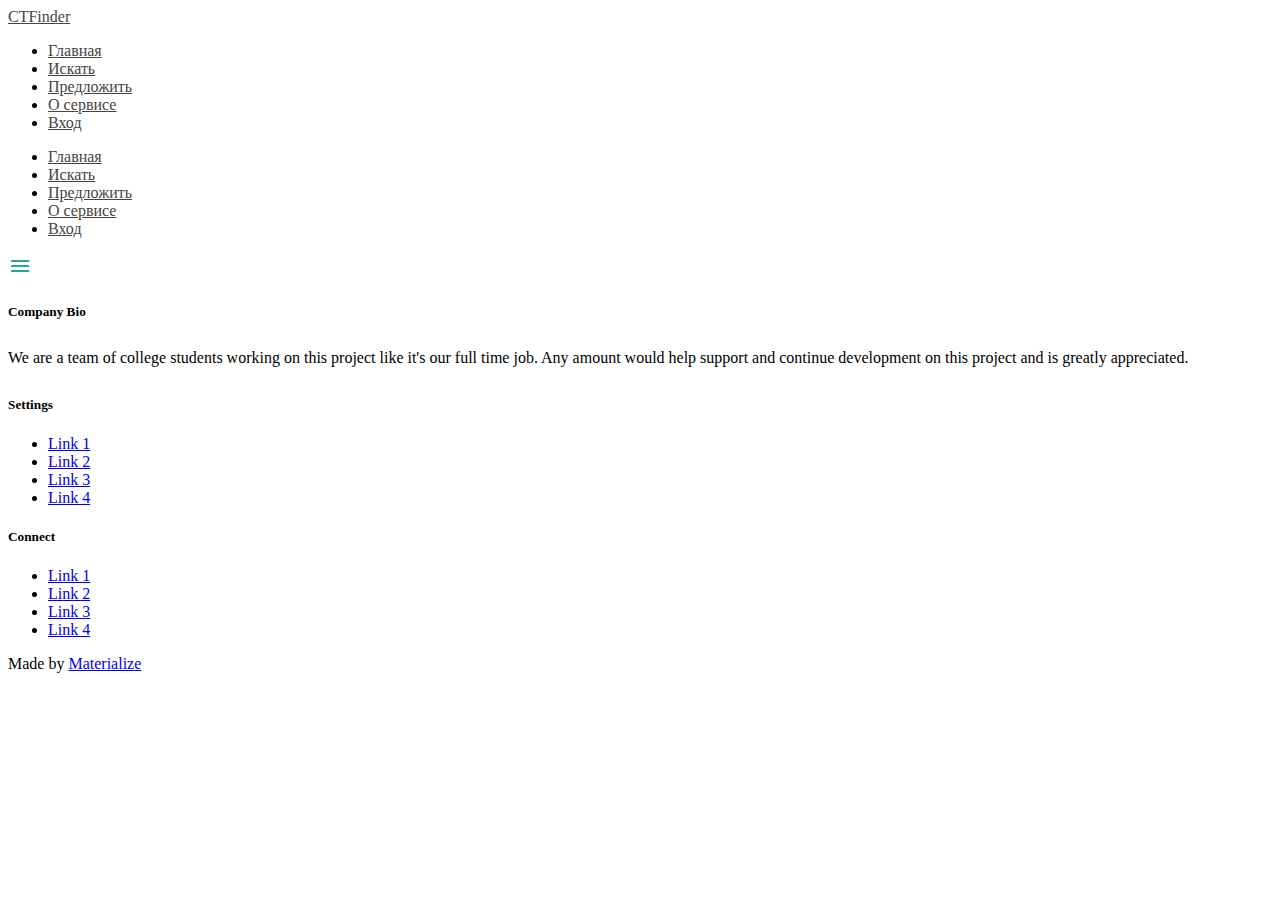
==== src/main/webapp/index.html @ 611f76f4 "fix slider" ====
<!DOCTYPE html>
<html>
<head>
<meta http-equiv="Content-Type" content="text/html; charset=UTF-8" />
<!--Let browser know website is optimized for mobile-->
<meta name="viewport" content="width=device-width, initial-scale=1.0" />

<title>CTFinder</title>

<!--Import Google Icon Font-->
<link href="https://fonts.googleapis.com/icon?family=Material+Icons"
	rel="stylesheet">
<!--Import materialize.css-->
<link type="text/css" rel="stylesheet" href="css/materialize.min.css"
	media="screen,projection" />
<link href="css/style.css" type="text/css" rel="stylesheet"
	media="screen,projection" />
</head>

<body>
	<div class="preloader-wrapper big active">
		<div class="spinner-layer spinner-green-only">
			<div class="circle-clipper left">
				<div class="circle"></div>
			</div>
			<div class="gap-patch">
				<div class="circle"></div>
			</div>
			<div class="circle-clipper right">
				<div class="circle"></div>
			</div>
		</div>
	</div>
	<nav class="white" role="navigation">
		<div class="nav-wrapper container">
			<a id="logo-container" href="#" class="brand-logo">CTFinder</a>
			<ul class="right hide-on-med-and-down">
				<li><a href="#home">Главная</a></li>
				<li><a href="#">Искать</a></li>
				<li><a href="#">Предложить</a></li>
				<li><a href="#about">О сервисе</a></li>
				<li><a href="#auth">Вход</a></li>
			</ul>

			<ul id="nav-mobile" class="side-nav">
				<li><a href="#home">Главная</a></li>
				<li><a href="#">Искать</a></li>
				<li><a href="#">Предложить</a></li>
				<li><a href="#about">О сервисе</a></li>
				<li><a href="#auth">Вход</a></li>
			</ul>
			<a href="#" data-activates="nav-mobile" class="button-collapse"><i
				class="material-icons">menu</i></a>
		</div>
	</nav>

	<section id="home" src="pages/home.htm"></section>
	<section id="auth" src="pages/auth.htm"></section>
	<section id="about" src="pages/about.htm"></section>

	<footer class="page-footer teal">
		<div class="container">
			<div class="row">
				<div class="col l6 s12">
					<h5 class="white-text">Company Bio</h5>
					<p class="grey-text text-lighten-4">We are a team of college
						students working on this project like it's our full time job. Any
						amount would help support and continue development on this project
						and is greatly appreciated.</p>


				</div>
				<div class="col l3 s12">
					<h5 class="white-text">Settings</h5>
					<ul>
						<li><a class="white-text" href="#!">Link 1</a></li>
						<li><a class="white-text" href="#!">Link 2</a></li>
						<li><a class="white-text" href="#!">Link 3</a></li>
						<li><a class="white-text" href="#!">Link 4</a></li>
					</ul>
				</div>
				<div class="col l3 s12">
					<h5 class="white-text">Connect</h5>
					<ul>
						<li><a class="white-text" href="#!">Link 1</a></li>
						<li><a class="white-text" href="#!">Link 2</a></li>
						<li><a class="white-text" href="#!">Link 3</a></li>
						<li><a class="white-text" href="#!">Link 4</a></li>
					</ul>
				</div>
			</div>
		</div>
		<div class="footer-copyright">
			<div class="container">
				Made by <a class="brown-text text-lighten-3"
					href="http://materializecss.com">Materialize</a>
			</div>
		</div>
	</footer>

	<!--Import jQuery before materialize.js-->
	<script type="text/javascript" src="js/jquery-3.3.1.min.js"></script>
	<script type="text/javascript" src="js/jquery-hashchange.js"></script>
	<script type="text/javascript" src="js/materialize.min.js"></script>
	<script type="text/javascript" src="js/hogan-3.0.2.min.js"></script>
	<script type="text/javascript" src="js/app.js"></script>
	<script src="js/init.js"></script>
</body>
</html>
---- src/main/webapp/css/style.css ----
/* Custom Stylesheet */
/**
 * Use this file to override Materialize files so you can update
 * the core Materialize files in the future
 *
 * Made By MaterializeCSS.com
 */

nav ul a,
nav .brand-logo {
  color: #444;
}

p {
  line-height: 2rem;
}

.button-collapse {
  color: #26a69a;
}

.parallax-container {
  min-height: 380px;
  line-height: 0;
  height: auto;
  color: rgba(0,0,0,.9);
}
  .parallax-container .section {
    width: 100%;
  }

@media only screen and (max-width : 992px) {
  .parallax-container .section {
    position: absolute;
    top: 40%;
  }
  #index-banner .section {
    top: 10%;
  }
}

@media only screen and (max-width : 600px) {
  #index-banner .section {
    top: 0;
  }
}

.icon-block {
  padding: 0 15px;
}
.icon-block .material-icons {
  font-size: inherit;
}

footer.page-footer {
  margin: 0;
}


/* Custom code */

/* section visibility */
/*body > section.sect:not(.active) { display:none; }*/

section { display:none; }

.preloader-wrapper { display:none;position:absolute;left:50%;top:50%}
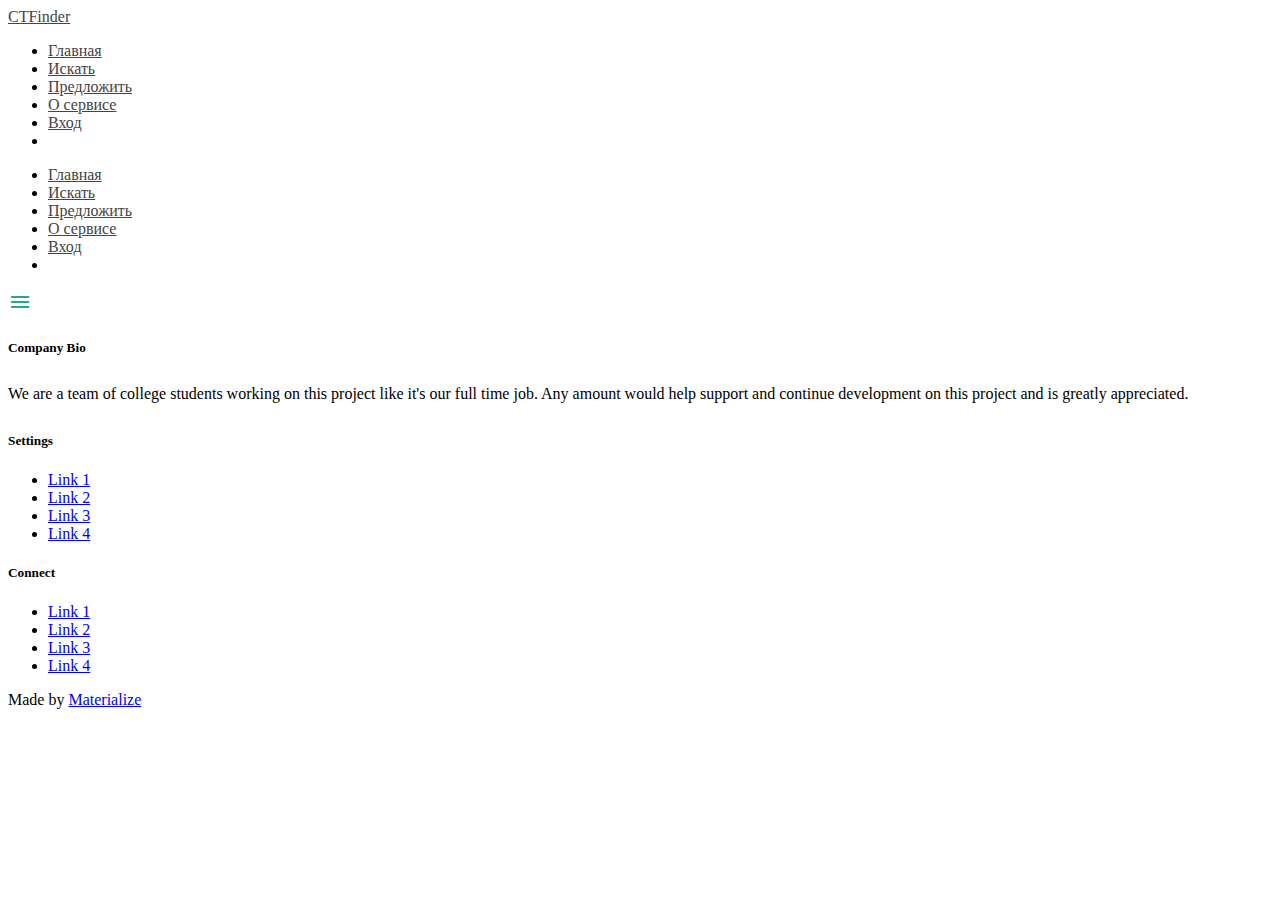
==== commit a05f6182: "signout callback" ====
--- a/src/main/webapp/index.html
+++ b/src/main/webapp/index.html
@@ -4,7 +4,8 @@
 <meta http-equiv="Content-Type" content="text/html; charset=UTF-8" />
 <!--Let browser know website is optimized for mobile-->
 <meta name="viewport" content="width=device-width, initial-scale=1.0" />
-
+<!--Set up google-signin-->
+<meta name="google-signin-client_id" content="662695077745-6ucmgmh2qtf9ltav8thhnot7i671ktgs.apps.googleusercontent.com">
 <title>CTFinder</title>
 
 <!--Import Google Icon Font-->
@@ -37,17 +38,19 @@
 			<ul class="right hide-on-med-and-down">
 				<li><a href="#home">Главная</a></li>
 				<li><a href="#">Искать</a></li>
-				<li><a href="#">Предложить</a></li>
+				<li><a href="#create">Предложить</a></li>
 				<li><a href="#about">О сервисе</a></li>
 				<li><a href="#auth">Вход</a></li>
+				<li id="g-signin2"><div class="g-signin2" data-onsuccess="onSignIn"></div></li>
 			</ul>
 
 			<ul id="nav-mobile" class="side-nav">
 				<li><a href="#home">Главная</a></li>
 				<li><a href="#">Искать</a></li>
-				<li><a href="#">Предложить</a></li>
+				<li><a href="#create">Предложить</a></li>
 				<li><a href="#about">О сервисе</a></li>
 				<li><a href="#auth">Вход</a></li>
+				<li id="g-signin2-mobile"><div class="g-signin2" data-onsuccess="onSignIn"></div></li>
 			</ul>
 			<a href="#" data-activates="nav-mobile" class="button-collapse"><i
 				class="material-icons">menu</i></a>
@@ -55,7 +58,7 @@
 	</nav>
 
 	<section id="home" src="pages/home.htm"></section>
-	<section id="auth" src="pages/auth.htm"></section>
+	<section id="create" src="pages/create.htm"></section>
 	<section id="about" src="pages/about.htm"></section>
 
 	<footer class="page-footer teal">
@@ -98,8 +101,10 @@
 		</div>
 	</footer>
 
+	<script src="js/pre-init.js"></script>
 	<!--Import jQuery before materialize.js-->
 	<script type="text/javascript" src="js/jquery-3.3.1.min.js"></script>
+	<script src="https://apis.google.com/js/platform.js?onload=init" async defer></script>
 	<script type="text/javascript" src="js/jquery-hashchange.js"></script>
 	<script type="text/javascript" src="js/materialize.min.js"></script>
 	<script type="text/javascript" src="js/hogan-3.0.2.min.js"></script>
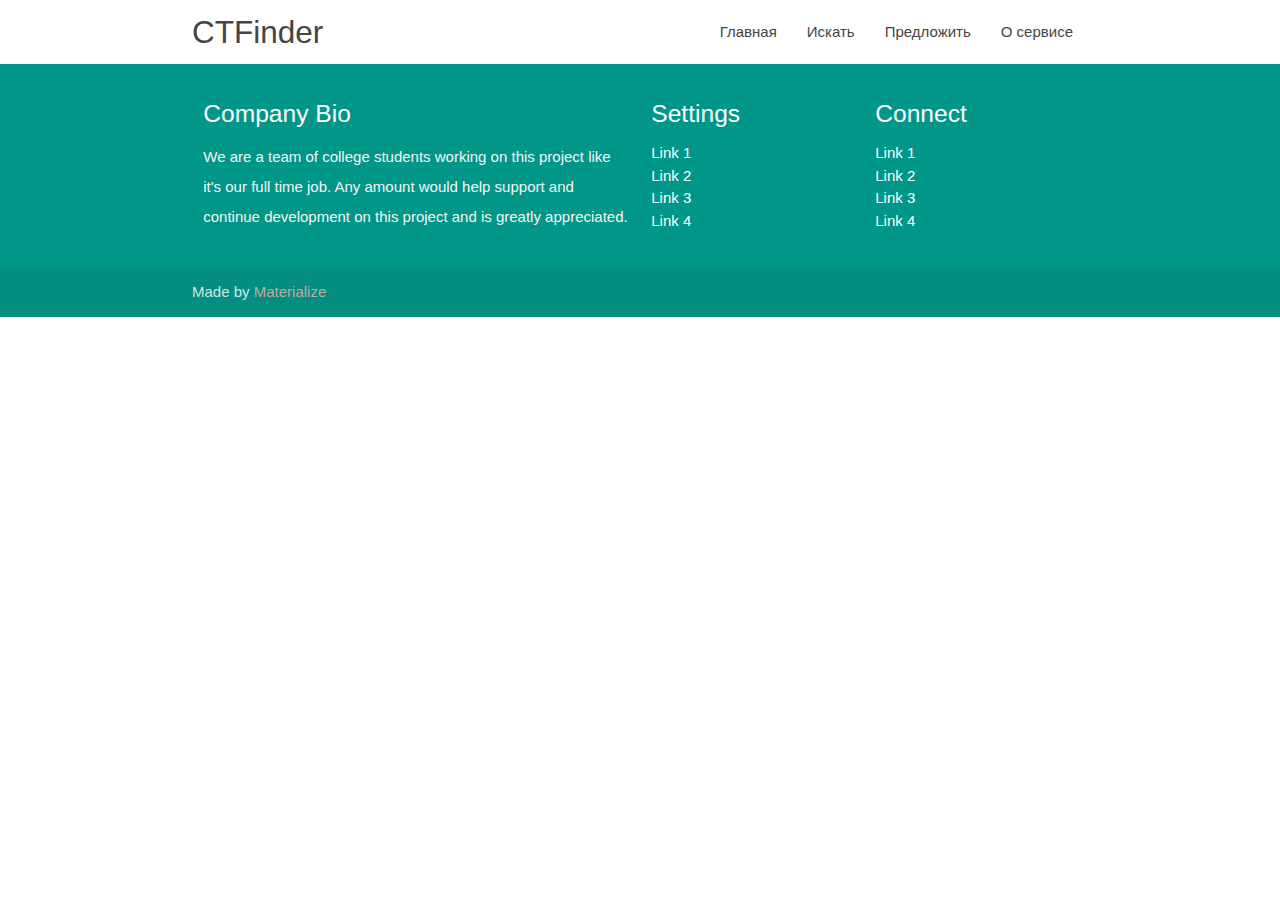
==== commit 12dc059d: "upd materialize to v1 and dev find page sidenav" ====
--- a/src/main/webapp/index.html
+++ b/src/main/webapp/index.html
@@ -14,11 +14,13 @@
 <!--Import materialize.css-->
 <link type="text/css" rel="stylesheet" href="css/materialize.min.css"
 	media="screen,projection" />
+<!--Custom styles-->
 <link href="css/style.css" type="text/css" rel="stylesheet"
 	media="screen,projection" />
 </head>
 
 <body>
+	<!--Common preloader-->
 	<div class="preloader-wrapper big active">
 		<div class="spinner-layer spinner-green-only">
 			<div class="circle-clipper left">
@@ -32,35 +34,45 @@
 			</div>
 		</div>
 	</div>
-	<nav class="white" role="navigation">
+	<!--Main menu-->
+	<nav class="white">
 		<div class="nav-wrapper container">
 			<a id="logo-container" href="#" class="brand-logo">CTFinder</a>
+			<a href="#" data-target="nav-mobile" class="sidenav-trigger button-collapse"><i class="material-icons">menu</i></a>
 			<ul class="right hide-on-med-and-down">
-				<li><a href="#home">Главная</a></li>
-				<li><a href="#">Искать</a></li>
-				<li><a href="#create">Предложить</a></li>
+				<li><a href="#home" class="">Главная</a></li>
+				<li><a href="#find">Искать</a></li>
+				<li><a href="#create" class="active">Предложить</a></li>
 				<li><a href="#about">О сервисе</a></li>
-				<li><a href="#auth">Вход</a></li>
-				<li id="g-signin2"><div class="g-signin2" data-onsuccess="onSignIn"></div></li>
 			</ul>
-
-			<ul id="nav-mobile" class="side-nav">
-				<li><a href="#home">Главная</a></li>
-				<li><a href="#">Искать</a></li>
-				<li><a href="#create">Предложить</a></li>
-				<li><a href="#about">О сервисе</a></li>
-				<li><a href="#auth">Вход</a></li>
-				<li id="g-signin2-mobile"><div class="g-signin2" data-onsuccess="onSignIn"></div></li>
-			</ul>
-			<a href="#" data-activates="nav-mobile" class="button-collapse"><i
-				class="material-icons">menu</i></a>
 		</div>
 	</nav>
-
+	<!--Main menu mobile-->
+	<ul id="nav-mobile" class="sidenav">
+		<li><a href="#home" class="">Главная</a></li>
+		<li><a href="#find">Искать</a></li>
+		<li><a href="#create" class="active">Предложить</a></li>
+		<li><a href="#about">О сервисе</a></li>
+	</ul>
+	<!--Google sign-in button-->
+	<div id="g-signin2"><div class="g-signin2" data-onsuccess="onSignIn"></div></div>
+	<!--Google sign-out dropdown-->
+	<div id="signout" class="dropdown-tyaa" style="float: right;">
+		<img id="userpicture" src="img/hourglass.jpeg" alt="Authentication..." width="100" height="50">
+		<div class="dropdown-content-tyaa">
+			<div id="username"></div>
+			<div id="useremail"></div>
+			<div>
+				<a href="#home" onclick="signOut();">Выход</a>
+			</div>
+		</div>
+	</div>
+	<!--Sections for pages-->
 	<section id="home" src="pages/home.htm"></section>
+	<section id="find" src="pages/find.htm"></section>
 	<section id="create" src="pages/create.htm"></section>
 	<section id="about" src="pages/about.htm"></section>
-
+	<!--Footer-->
 	<footer class="page-footer teal">
 		<div class="container">
 			<div class="row">
@@ -70,8 +82,6 @@
 						students working on this project like it's our full time job. Any
 						amount would help support and continue development on this project
 						and is greatly appreciated.</p>
-
-
 				</div>
 				<div class="col l3 s12">
 					<h5 class="white-text">Settings</h5>
@@ -100,7 +110,7 @@
 			</div>
 		</div>
 	</footer>
-
+	<!--Common javascript-->
 	<script src="js/pre-init.js"></script>
 	<!--Import jQuery before materialize.js-->
 	<script type="text/javascript" src="js/jquery-3.3.1.min.js"></script>
--- a/src/main/webapp/css/style.css
+++ b/src/main/webapp/css/style.css
@@ -27,6 +27,11 @@
 }
   .parallax-container .section {
     width: 100%;
+  }
+  
+  .parallax img {
+  
+  	opacity: 0.5 !important;
   }
 
 @media only screen and (max-width : 992px) {
@@ -59,9 +64,102 @@
 
 /* Custom code */
 
+/* Text shadow */
+
+.glow {
+  text-shadow: 
+    1px 0px 1px #ccc, 0px 1px 1px #eee, 
+    2px 1px 1px #ccc, 1px 2px 1px #eee,
+    3px 2px 1px #ccc, 2px 3px 1px #eee,
+    4px 3px 1px #ccc, 3px 4px 1px #eee,
+    5px 4px 1px #ccc, 4px 5px 1px #eee,
+    6px 5px 1px #ccc, 5px 6px 1px #eee,
+    7px 6px 1px #ccc;
+}
+
 /* section visibility */
 /*body > section.sect:not(.active) { display:none; }*/
 
 section { display:none; }
 
-.preloader-wrapper { display:none;position:absolute;left:50%;top:50%}+.preloader-wrapper { display:none;position:absolute;left:50%;top:50%}
+
+/* Navbar */
+
+/* .inset {
+  width: 48px;
+  height: 48px;
+  border-radius: 50%;
+  box-shadow:
+    inset 0 0 0 2px rgba(255,255,255,0.6), 
+    0 1px 1px rgba(0,0,0,0.1);
+  background-color: transparent !important;
+  z-index: 999;
+}
+
+.inset img {
+  border-radius: inherit;
+  width: inherit;
+  height: inherit;
+  display: block;
+  position: relative;
+  z-index: 998;
+} */
+
+/* Sign in */
+
+div#g-signin2 {
+	position: absolute !important;
+	top : 10px !important;
+	right: 10px !important;
+	display: none
+}
+
+
+/* Sign out */
+
+#signout {display:none}
+
+.dropdown-tyaa {
+    /*position: relative;
+    display: inline-block;*/
+    position: absolute !important;
+	top : 10px !important;
+	right: 10px !important;
+}
+
+.dropdown-tyaa img {
+	
+	border-radius: 50%;
+	height: 36px;
+	width: 36px;
+}
+
+.dropdown-content-tyaa {
+    display: none;
+    position: absolute !important;
+	right: 0px !important;
+    background-color: #f9f9f9;
+    min-width: 160px;
+    box-shadow: 0px 8px 16px 0px rgba(0,0,0,0.2);
+    z-index: 1;
+}
+
+.dropdown-content-tyaa > div {
+    color: black;
+    padding: 6px 8px;
+    /*text-decoration: none;*/
+    display: block;
+}
+
+.dropdown-content-tyaa a:hover {background-color: #f1f1f1}
+
+/*.dropdown-tyaa:focus .dropdown-content-tyaa {
+    display: block;
+}*/
+
+/*Flex columns height*/
+.flex {
+  display: flex;
+  flex-wrap: wrap;
+}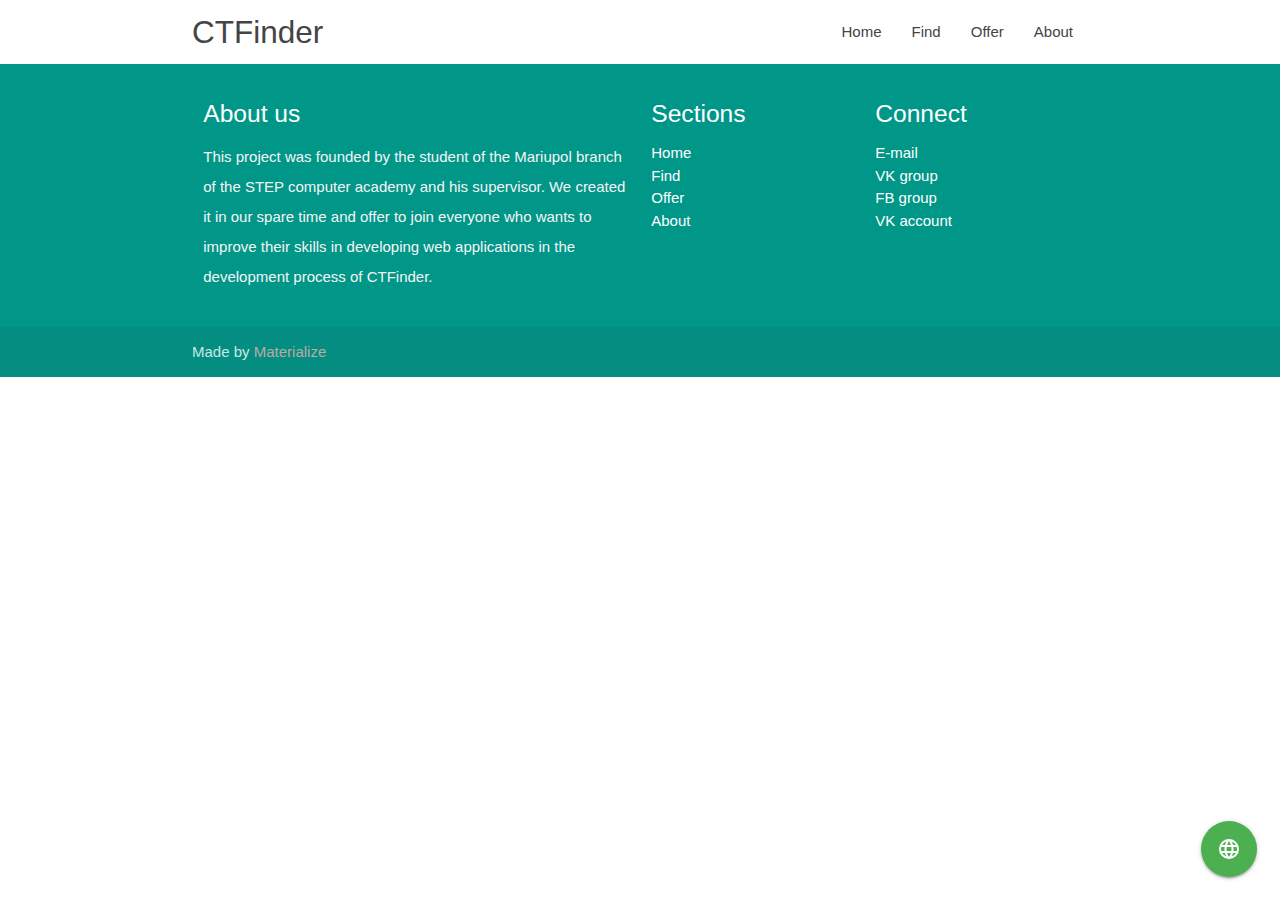
==== commit bc066873: "localization system step6 index n home page" ====
--- a/src/main/webapp/index.html
+++ b/src/main/webapp/index.html
@@ -11,8 +11,8 @@
 <!--Import Google Icon Font-->
 <link href="https://fonts.googleapis.com/icon?family=Material+Icons"
 	rel="stylesheet">
-<!--Import materialize.css-->
-<link type="text/css" rel="stylesheet" href="css/materialize.min.css"
+<!--Import materialize.css 1.0.0-rc.1-->
+<link type="text/css" rel="stylesheet" href="css/materialize.css"
 	media="screen,projection" />
 <!--Custom styles-->
 <link href="css/style.css" type="text/css" rel="stylesheet"
@@ -21,6 +21,7 @@
 
 <body>
 	<!--Common preloader-->
+	<div id="cover"></div>
 	<div class="preloader-wrapper big active">
 		<div class="spinner-layer spinner-green-only">
 			<div class="circle-clipper left">
@@ -40,19 +41,19 @@
 			<a id="logo-container" href="#" class="brand-logo">CTFinder</a>
 			<a href="#" data-target="nav-mobile" class="sidenav-trigger button-collapse"><i class="material-icons">menu</i></a>
 			<ul class="right hide-on-med-and-down">
-				<li><a href="#home" class="">Главная</a></li>
-				<li><a href="#find">Искать</a></li>
-				<li><a href="#create" class="active">Предложить</a></li>
-				<li><a href="#about">О сервисе</a></li>
+				<li><a href="#home" class="active">Home</a></li>
+				<li><a href="#find">Find</a></li>
+				<li><a href="#create" class="">Offer</a></li>
+				<li><a href="#about">About</a></li>
 			</ul>
 		</div>
 	</nav>
 	<!--Main menu mobile-->
 	<ul id="nav-mobile" class="sidenav">
-		<li><a href="#home" class="">Главная</a></li>
-		<li><a href="#find">Искать</a></li>
-		<li><a href="#create" class="active">Предложить</a></li>
-		<li><a href="#about">О сервисе</a></li>
+		<li><a href="#home" class="active">Home</a></li>
+		<li><a href="#find">Find</a></li>
+		<li><a href="#create" class="">Offer</a></li>
+		<li><a href="#about">About</a></li>
 	</ul>
 	<!--Google sign-in button-->
 	<div id="g-signin2"><div class="g-signin2" data-onsuccess="onSignIn"></div></div>
@@ -67,38 +68,45 @@
 			</div>
 		</div>
 	</div>
+	<!-- Select language dropdown-->
+	<div id="lang-selector" class="fixed-action-btn">
+		<a class="btn-floating btn-large green">
+			<i class="large material-icons">language</i>
+		</a>
+		<ul>
+			<!-- <li><a data-lang="en" class="btn-floating active">EN</a></li>
+			<li><a data-lang="ru" class="btn-floating">RU</a></li> -->
+		</ul>
+	</div>
 	<!--Sections for pages-->
-	<section id="home" src="pages/home.htm"></section>
-	<section id="find" src="pages/find.htm"></section>
-	<section id="create" src="pages/create.htm"></section>
-	<section id="about" src="pages/about.htm"></section>
+	<section id="home" src="/auth?action=navigate&page=home"></section>
+	<section id="find" src="/auth?action=navigate&page=find"></section>
+	<section id="create" src="/auth?action=navigate&page=create"></section>
+	<section id="about" src="/auth?action=navigate&page=about"></section>
 	<!--Footer-->
 	<footer class="page-footer teal">
 		<div class="container">
 			<div class="row">
-				<div class="col l6 s12">
-					<h5 class="white-text">Company Bio</h5>
-					<p class="grey-text text-lighten-4">We are a team of college
-						students working on this project like it's our full time job. Any
-						amount would help support and continue development on this project
-						and is greatly appreciated.</p>
+				<div id="footer-about-us" class="col l6 s12">
+					<h5 class="white-text">About us</h5>
+					<p class="grey-text text-lighten-4">This project was founded by the student of the Mariupol branch of the STEP computer academy and his supervisor. We created it in our spare time and offer to join everyone who wants to improve their skills in developing web applications in the development process of CTFinder.</p>
 				</div>
-				<div class="col l3 s12">
-					<h5 class="white-text">Settings</h5>
+				<div id="footer-navbar" class="col l3 s12">
+					<h5 class="white-text">Sections</h5>
 					<ul>
-						<li><a class="white-text" href="#!">Link 1</a></li>
-						<li><a class="white-text" href="#!">Link 2</a></li>
-						<li><a class="white-text" href="#!">Link 3</a></li>
-						<li><a class="white-text" href="#!">Link 4</a></li>
+						<li><a class="white-text" href="#home">Home</a></li>
+						<li><a class="white-text" href="#find">Find</a></li>
+						<li><a class="white-text" href="#create">Offer</a></li>
+						<li><a class="white-text" href="#about">About</a></li>
 					</ul>
 				</div>
 				<div class="col l3 s12">
 					<h5 class="white-text">Connect</h5>
 					<ul>
-						<li><a class="white-text" href="#!">Link 1</a></li>
-						<li><a class="white-text" href="#!">Link 2</a></li>
-						<li><a class="white-text" href="#!">Link 3</a></li>
-						<li><a class="white-text" href="#!">Link 4</a></li>
+						<li><a class="white-text" href="#!">E-mail</a></li>
+						<li><a class="white-text" href="#!">VK group</a></li>
+						<li><a class="white-text" href="#!">FB group</a></li>
+						<li><a class="white-text" href="#!">VK account</a></li>
 					</ul>
 				</div>
 			</div>
@@ -114,11 +122,15 @@
 	<script src="js/pre-init.js"></script>
 	<!--Import jQuery before materialize.js-->
 	<script type="text/javascript" src="js/jquery-3.3.1.min.js"></script>
+	<!-- <script src="js/lang-init.js"></script> -->
+	<script type="text/javascript" src="js/jquery.validate.min.js"></script>
 	<script src="https://apis.google.com/js/platform.js?onload=init" async defer></script>
 	<script type="text/javascript" src="js/jquery-hashchange.js"></script>
-	<script type="text/javascript" src="js/materialize.min.js"></script>
+	<!-- materialize.min.js 1.0.0-rc.1 -->
+	<script type="text/javascript" src="js/materialize.js"></script>
 	<script type="text/javascript" src="js/hogan-3.0.2.min.js"></script>
 	<script type="text/javascript" src="js/app.js"></script>
+	<script type="text/javascript" src="js/ImageTools.js"></script>
 	<script src="js/init.js"></script>
 </body>
 </html>--- a/src/main/webapp/css/style.css
+++ b/src/main/webapp/css/style.css
@@ -82,7 +82,10 @@
 
 section { display:none; }
 
-.preloader-wrapper { display:none;position:absolute;left:50%;top:50%}
+/* preloader */
+
+#cover { display:none; position: fixed; height: 100%; width: 100%; top:0; left: 0; background: #003300; z-index:9998; opacity: .1}
+.preloader-wrapper { display:none; position:absolute; left:50%; top:50%; z-index:9999;}
 
 /* Navbar */
 
@@ -162,4 +165,75 @@
 .flex {
   display: flex;
   flex-wrap: wrap;
-}+}
+
+/* validator */
+
+/*select[required] {
+  opacity: 0;
+  display: block;
+  position: absolute;
+  height: 0;
+  border: none;
+  margin-top: -50px;
+}*/
+
+/* Forms */
+
+label {
+    width: 100%;
+}
+.input-field label {
+    font-size: 0.8rem;
+    -webkit-transform: translateY(-140%);
+    -moz-transform: translateY(-140%);
+    -ms-transform: translateY(-140%);
+    -o-transform: translateY(-140%);
+    transform: translateY(-140%);
+}
+
+/* Pointers */
+
+#pointer-down {
+	width:64px;
+	height:64px;
+	display: none;
+	margin:auto;
+}
+
+
+/* Public find offers grid */
+
+.card-image { background-color: #000000; }
+.hoverable img {opacity: 0.9;}
+.hoverable .card-title { color: #4db6ac !important; }
+.hoverable:hover img {opacity: 0.5;}
+.hoverable:hover .card-title { color: #FFFFFF !important; }
+
+.details-image { background-color: #FFFFFF !important; }
+/*.card-image img { opacity: 0.7; }*/
+
+.card-title-date { font-size: 14px; }
+
+
+/* Public create offers table */
+
+tr.BlueRow {background-color:#99CCFF;}
+tr.GreenRow {background-color:#CCFFCC;}
+tr.RedRow {background-color:#FFCCCC;}
+
+#editOffer, #deleteOffer, #changeOfferState{
+	margin-bottom: 5px;
+}
+
+.selectedTableRow{
+    color: #26a69a;
+}
+
+/* Modal */
+
+.modal label {
+	pointer-events: auto !important;
+}
+
+#offer-details h3, #offer-details h4 { color: #4db6ac !important; }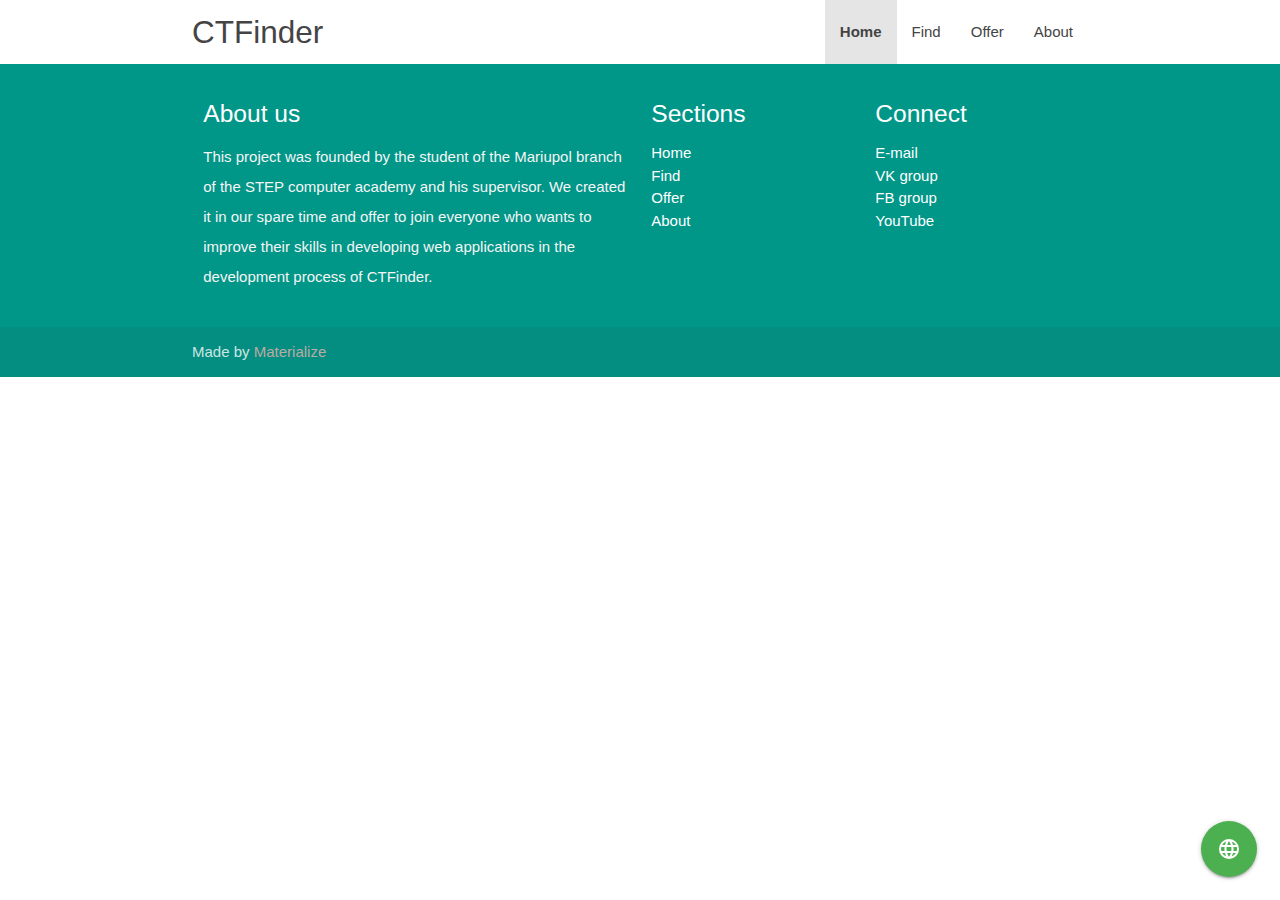
==== commit 5738a6c8: "public confirm deletion n nav tooltip" ====
--- a/src/main/webapp/index.html
+++ b/src/main/webapp/index.html
@@ -36,7 +36,7 @@
 		</div>
 	</div>
 	<!--Main menu-->
-	<nav class="white">
+	<nav class="white tooltipped" data-position="bottom" data-tooltip="Creative Task Finder">
 		<div class="nav-wrapper container">
 			<a id="logo-container" href="#" class="brand-logo">CTFinder</a>
 			<a href="#" data-target="nav-mobile" class="sidenav-trigger button-collapse"><i class="material-icons">menu</i></a>
@@ -100,13 +100,13 @@
 						<li><a class="white-text" href="#about">About</a></li>
 					</ul>
 				</div>
-				<div class="col l3 s12">
+				<div id="footer-connect" class="col l3 s12">
 					<h5 class="white-text">Connect</h5>
 					<ul>
-						<li><a class="white-text" href="#!">E-mail</a></li>
+						<li><a class="white-text" href="mailto:tyaamariupol@gmail.com">E-mail</a></li>
 						<li><a class="white-text" href="#!">VK group</a></li>
 						<li><a class="white-text" href="#!">FB group</a></li>
-						<li><a class="white-text" href="#!">VK account</a></li>
+						<li><a class="white-text" href="#!">YouTube</a></li>
 					</ul>
 				</div>
 			</div>
--- a/src/main/webapp/css/style.css
+++ b/src/main/webapp/css/style.css
@@ -1,10 +1,4 @@
-/* Custom Stylesheet */
-/**
- * Use this file to override Materialize files so you can update
- * the core Materialize files in the future
- *
- * Made By MaterializeCSS.com
- */
+/* Green theme */
 
 nav ul a,
 nav .brand-logo {
@@ -89,6 +83,11 @@
 
 /* Navbar */
 
+nav a.active, ul.sidenav a.active {
+    background-color: rgba(0, 0, 0, 0.1);
+    font-weight: bold;
+}
+
 /* .inset {
   width: 48px;
   height: 48px;
@@ -161,7 +160,32 @@
     display: block;
 }*/
 
+/* Select language FAB */
+
+#lang-selector > ul > li > a.btn-floating {
+	background-color: #FFFFFF !important;
+	color: #000000 !important;
+}
+
+#lang-selector > ul > li > a.btn-floating.active {
+	background-color: #26a69a !important;
+	color: #FFFFFF !important;
+}
+
+/*.dropdown-lang-tyaa {
+    position: absolute !important;
+	top : 100px !important;
+	right: 100px !important;
+}
+
+#select-language img {
+	
+	height: 36px !important;
+	width: 36px !important;
+}*/
+
 /*Flex columns height*/
+
 .flex {
   display: flex;
   flex-wrap: wrap;
@@ -221,6 +245,7 @@
 tr.BlueRow {background-color:#99CCFF;}
 tr.GreenRow {background-color:#CCFFCC;}
 tr.RedRow {background-color:#FFCCCC;}
+tr.GrayRow {background-color:#9E9E9E;}
 
 #editOffer, #deleteOffer, #changeOfferState{
 	margin-bottom: 5px;
@@ -236,4 +261,6 @@
 	pointer-events: auto !important;
 }
 
-#offer-details h3, #offer-details h4 { color: #4db6ac !important; }+#offer-details h3, #offer-details h4 { color: #4db6ac; }
+
+#offer-details .card-action a h4 { color: #ffab40; }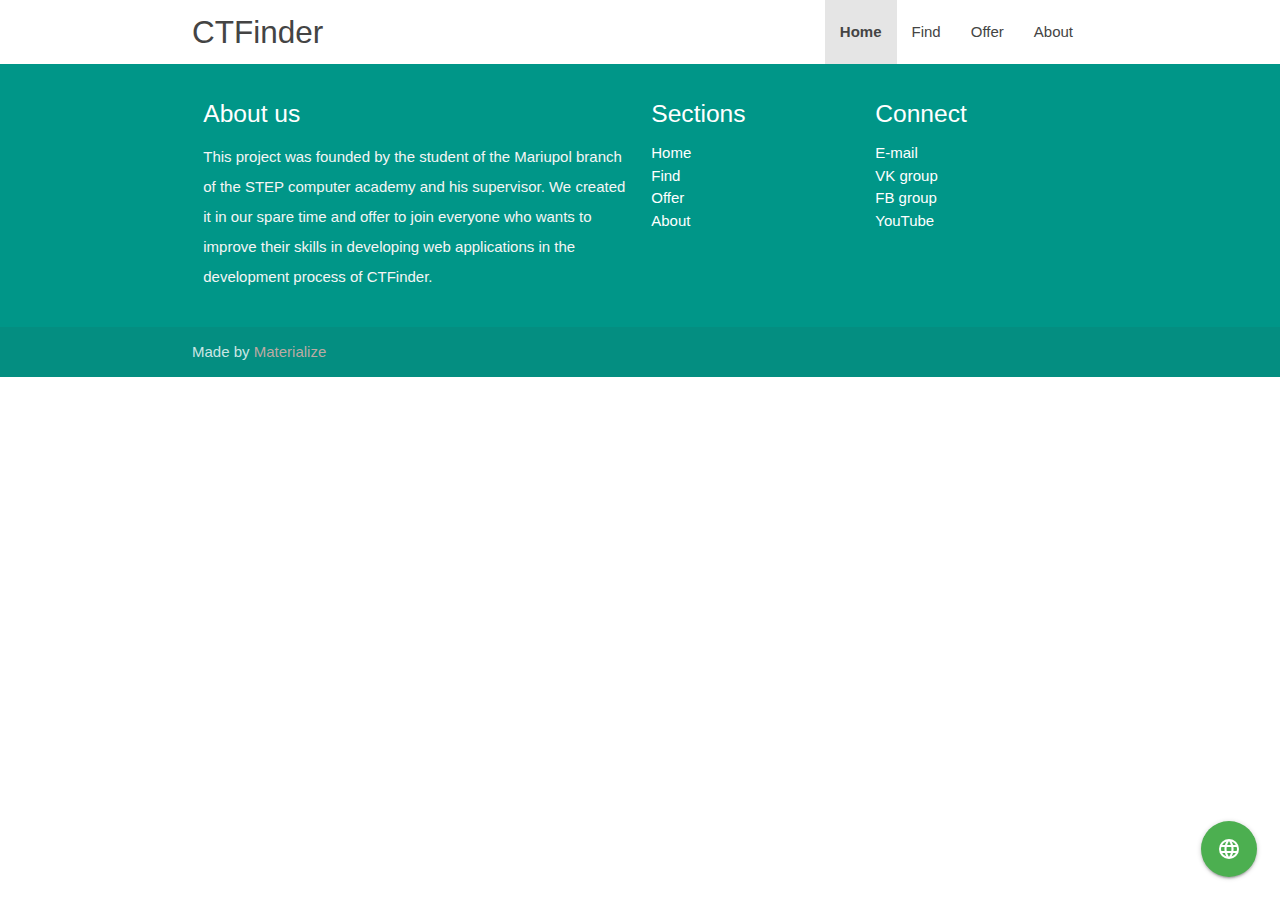
==== commit 88a403c3: "public index vk n fb links" ====
--- a/src/main/webapp/index.html
+++ b/src/main/webapp/index.html
@@ -104,9 +104,9 @@
 					<h5 class="white-text">Connect</h5>
 					<ul>
 						<li><a class="white-text" href="mailto:tyaamariupol@gmail.com">E-mail</a></li>
-						<li><a class="white-text" href="#!">VK group</a></li>
-						<li><a class="white-text" href="#!">FB group</a></li>
-						<li><a class="white-text" href="#!">YouTube</a></li>
+						<li><a class="white-text" href="https://vk.com/creativetfinder">VK group</a></li>
+						<li><a class="white-text" href="https://www.facebook.com/groups/510052379461608/">FB group</a></li>
+						<li class="disabled"><a class="white-text" href="#!">YouTube</a></li>
 					</ul>
 				</div>
 			</div>
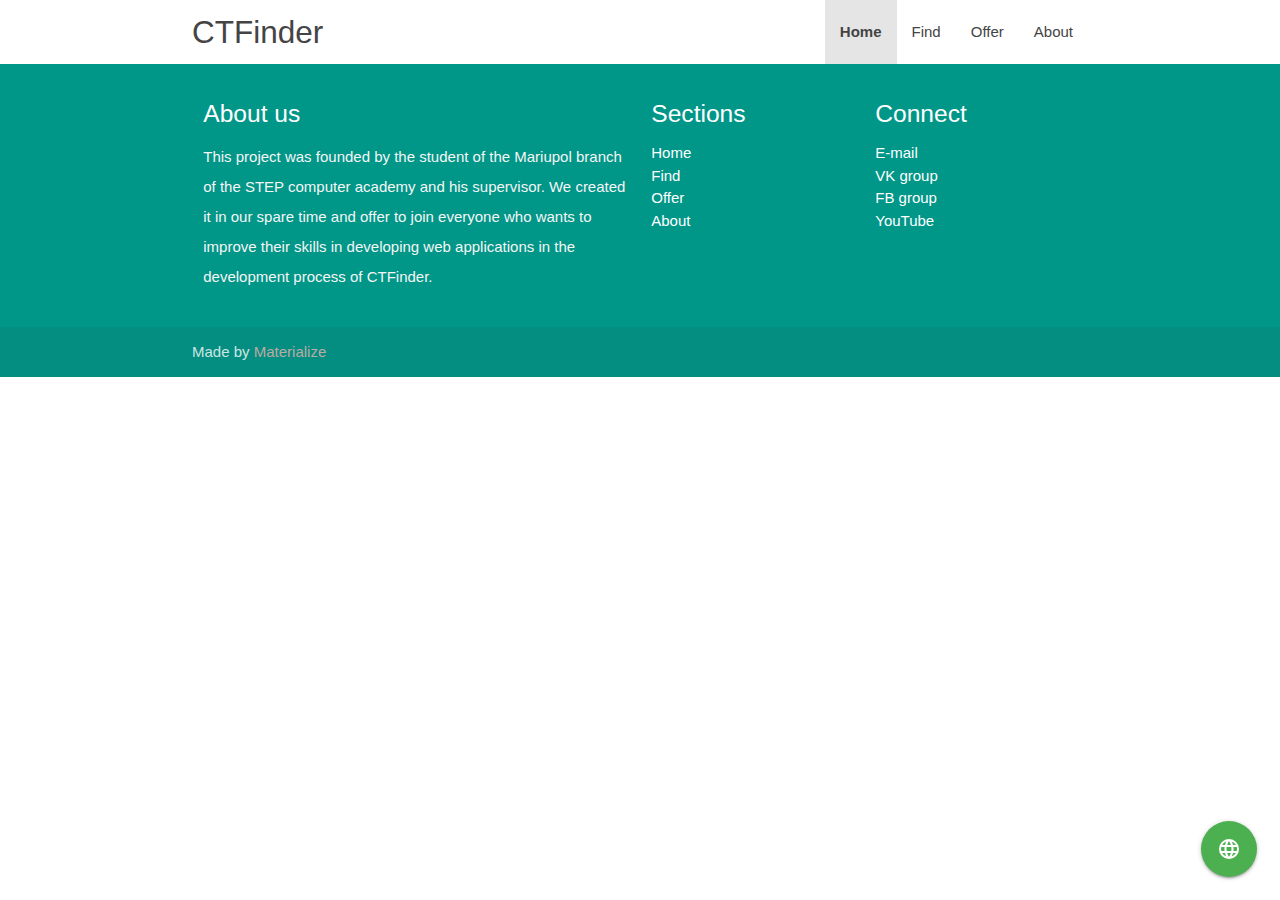
==== commit 291bfb5f: "fix ctfinder2skillsorganizer" ====
--- a/src/main/webapp/index.html
+++ b/src/main/webapp/index.html
@@ -5,7 +5,8 @@
 <!--Let browser know website is optimized for mobile-->
 <meta name="viewport" content="width=device-width, initial-scale=1.0" />
 <!--Set up google-signin-->
-<meta name="google-signin-client_id" content="662695077745-6ucmgmh2qtf9ltav8thhnot7i671ktgs.apps.googleusercontent.com">
+<!-- <meta name="google-signin-client_id" content="662695077745-6ucmgmh2qtf9ltav8thhnot7i671ktgs.apps.googleusercontent.com"> -->
+<meta name="google-signin-client_id" content="551611329284-gl2rot3pi55pu6t1h4utl43qcfm01bdh.apps.googleusercontent.com">
 <title>CTFinder</title>
 
 <!--Import Google Icon Font-->
